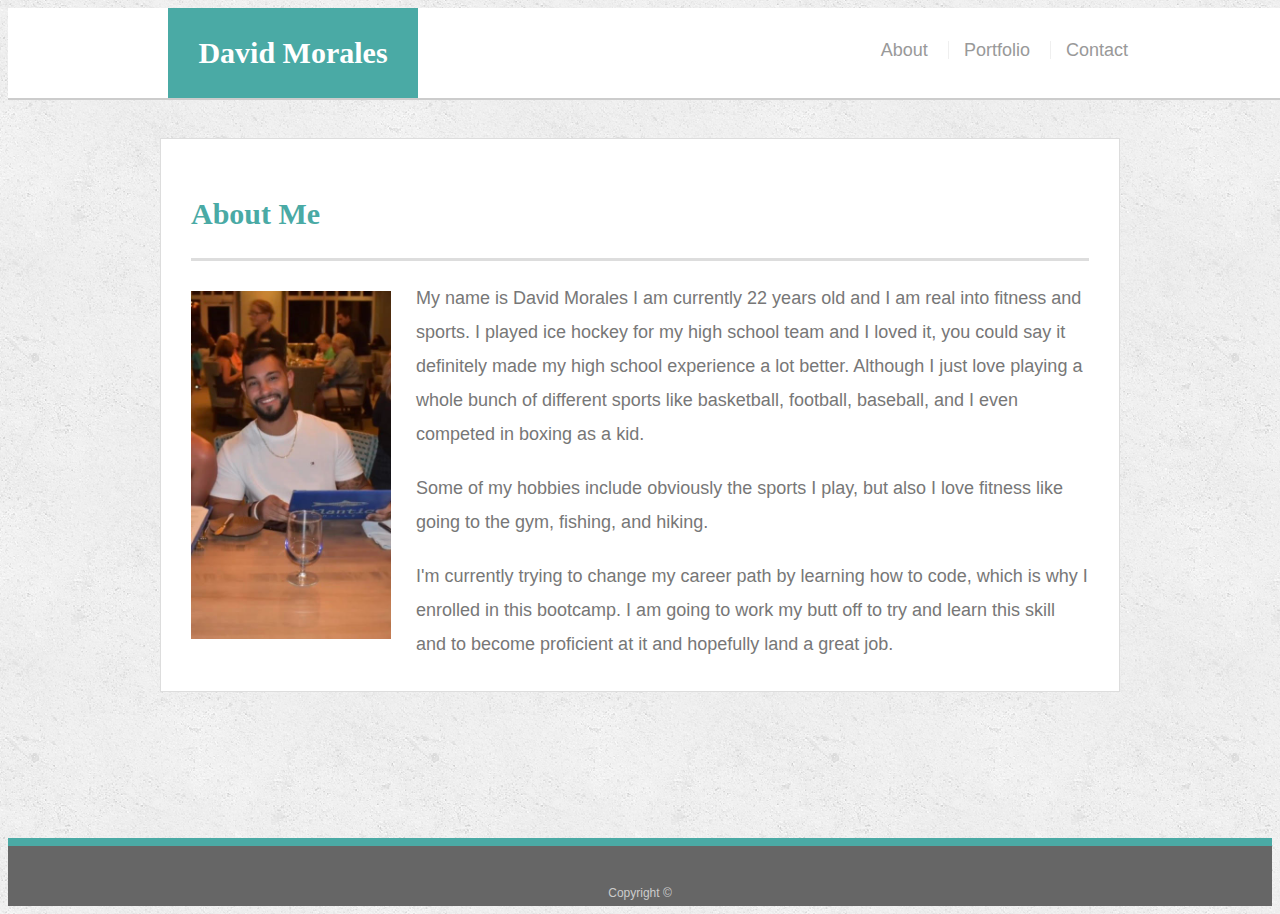
==== index.html @ dfb046ed "finished work" ====
<!doctype html>
<html lang="en-us">

<head>
  <meta charset="UTF-8">
  <meta name="viewport" content="width=device-width, initial-scale=1.0">
  <title>About | David Morales</title>
  <link rel="stylesheet" type="text/css" href="tools/mycss/style.css">
</head>

<body>

  <header id="masthead">
    <div class="container">
      <a href="index.html" id="logo">David Morales</a>
      <nav>
        <a href="index.html">About</a>
        <a href="portfolio.html">Portfolio</a>
        <a href="contact.html">Contact</a>
      </nav>
    </div>
  </header>

  <div id="main-container" class="container">
    <section class="main-section">
      <h1>About Me</h1>

      <img src="tools/pics/unnamed.jpg" class="auth-image" alt="David Morales">

      <p>My name is David Morales I am currently 22 years old and I am real into fitness and sports. I played ice hockey for my high school team and I loved it, you could say it definitely made my high school experience a lot better. Although I just love playing a whole bunch of different sports like basketball, football, baseball, and I even competed in boxing as a kid.</p>

      <p>Some of my hobbies include obviously the sports I play, but also I love fitness like going to the gym, fishing, and hiking.</p>

      <p>I'm currently trying to change my career path by learning how to code, which is why I enrolled in this bootcamp. I am going to work my butt off to try and learn this skill and to become proficient at it and hopefully land a great job.</p>

    </section>

  </div>

  <footer>
    <div class="container">
      Copyright &copy; 
    </div>
  </footer>
</body>

</html>
---- tools/mycss/style.css ----
body {
    font-family: Arial, "Helvetica Neue", Helvetica, sans-serif;
    font-size: 18px;
    line-height: 34px;
    color: #777777;
    background: url("../pics/concrete_seamless.png");
  }
  
  * {
    box-sizing: border-box;
  }
  
  /* general */
  
  .container {
    width: 100%;
    max-width: 960px;
    margin: 0 auto;
    clear: both;
  }
  
  h1,
  h2,
  h3,
  p {
    margin-bottom: 20px;
  }
  
  p:last-child {
    margin-bottom: 0;
  }
  
  h1,
  h2,
  h3 {
    font-family: Georgia, Times, "Times New Roman", serif;
    font-weight: 700;
    color: #4aaaa5;
  }
  
  h1 {
    padding-bottom: 20px;
    font-size: 30px;
    line-height: 49px;
    border-bottom: 3px solid #dddddd;
  }
  
  h2,
  h3 {
    font-size: 22px;
  }
  
  /* header */
  
  #masthead {
    position: fixed;
    z-index: 99;
    width: 100%;
    margin: 0 0 30px;
    overflow: auto;
    color: #ffffff;
    background: #ffffff;
    border-bottom: 2px solid #cccccc;
  }
  
  #logo {
    float: left;
    width: 250px;
    height: 90px;
    font-family: Georgia, Times, "Times New Roman", serif;
    font-size: 30px;
    font-weight: 700;
    line-height: 90px;
    color: #ffffff;
    text-align: center;
    text-decoration: none;
    background: #4aaaa5;
  }
  
  nav {
    float: right;
    margin-top: 25px;
  }
  
  nav a {
    display: inline-block;
    padding-left: 15px;
    margin-left: 15px;
    line-height: 18px;
    color: #999;
    text-decoration: none;
    border-left: 1px solid #efefef;
  }
  
  nav a:first-child {
    border-left: 0 none;
  }
  
  /* footer */
  
  footer {
    padding: 30px 0;
    clear: both;
    font-size: 12px;
    color: #ffffff;
    color: #cccccc;
    text-align: center;
    background: #666666;
    border-top: 8px solid #4aaaa5;
    height: 50px;
  }
  
  h3, h2 {
    padding-bottom: 20px;
    margin-bottom: 15px;
    line-height: 22px;
    border-bottom: 2px solid #eeeeee;
  }
  
  /* main */
  
  #main-container {
    padding-top: 130px;
    min-height: calc(100vh - 70px);
  }
  
  .main-section {
    float: left;
    width: 100%;
    max-width: 960px;
    padding: 30px;
    margin: 0 0 40px;
    background: #ffffff;
    border: 1px solid #dddddd;
  }
  
  /* portfolio page */
  
  .work {
    position: relative;
    float: left;
    width: 274px;
    margin: 20px 0 25px;
    overflow: auto;
  }
  
  .work:nth-child(even) {
    margin-right: 40px;
  }
  
  .work img {
    width: 100%;
    border: 0 none;
    opacity: 0.8;
  }
  
  .work h3 {
    position: absolute;
    bottom: 20px;
    width: 100%;
    padding: 15px;
    margin-bottom: 0;
    font-weight: 300;
    line-height: 30px;
    color: #ffffff;
    text-align: center;
    background: #4aaaa5;
    border-bottom: 0;
  }
  
  .auth-image {
    float: left;
    width: 200px;
    height: auto;
    margin-top: 10px;
    margin-right: 25px;
  }
  
  /* contact page */
  
  #contact-form ul {
    margin-bottom: 20px;
  }
  
  #contact-form li {
    margin-bottom: 10px;
  }
  
  label,
  input[type=text],
  input[type=email],
  textarea {
    display: block;
    width: 100%;
  }
  
  input[type=text],
  input[type=email],
  textarea {
    height: 35px;
    padding: 0 10px;
    font-size: 14px;
    border: 1px solid #dddddd;
  }
  
  textarea {
    height: 200px;
  }
  
  input[type=submit] {
    padding: 10px 30px;
    font-size: 18px;
    color: #ffffff;
    cursor: pointer;
    background: #4aaaa5;
    border: 0 none;
  }

  @media screen and (max-width: 980px) {

     #main-container {
      float: left;
      width: 70%;
      padding-bottom: 200px;
      padding-left: 40px;
    }
    #masthead {
      width: 100%;
      padding-right: 40px;
      padding-left: 40px;
    }

    .auth-image {
      height: 150px;
    }

    p {
      font-size: 15px;
      margin-bottom: 0;
    }

    h1 {
      line-height: 15px;
    }

    .work {
      width: 220px;
    }
  }

  @media screen and (max-width: 768px) {
    #main-container {
      width: 100%;
      padding: 20px;
      margin-top: 100px;
      margin-bottom: 200px;
    }
  }

  @media screen and (max-width: 640px) {

    #masthead {
      position: static;
    }

    #logo {
      width: 100%;
    }

    nav {
      padding-right: 40px;
    }
  }
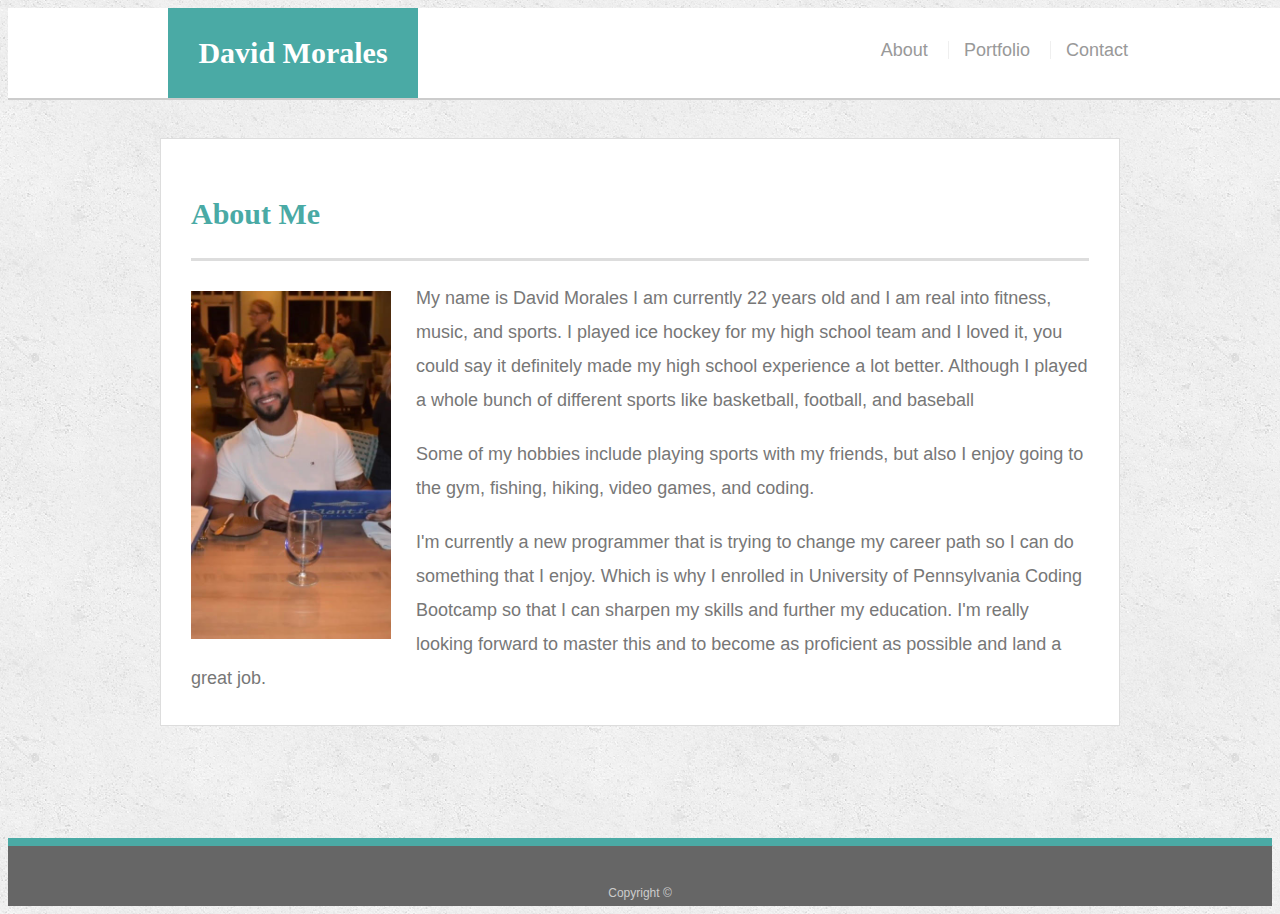
==== commit d2daa43f: "updated my about me page to look a little more professional" ====
--- a/index.html
+++ b/index.html
@@ -27,11 +27,11 @@
 
       <img src="tools/pics/unnamed.jpg" class="auth-image" alt="David Morales">
 
-      <p>My name is David Morales I am currently 22 years old and I am real into fitness and sports. I played ice hockey for my high school team and I loved it, you could say it definitely made my high school experience a lot better. Although I just love playing a whole bunch of different sports like basketball, football, baseball, and I even competed in boxing as a kid.</p>
+      <p>My name is David Morales I am currently 22 years old and I am real into fitness, music, and sports. I played ice hockey for my high school team and I loved it, you could say it definitely made my high school experience a lot better. Although I played a whole bunch of different sports like basketball, football, and baseball</p>
 
-      <p>Some of my hobbies include obviously the sports I play, but also I love fitness like going to the gym, fishing, and hiking.</p>
+      <p>Some of my hobbies include playing sports with my friends, but also I enjoy going to the gym, fishing, hiking, video games, and coding.</p>
 
-      <p>I'm currently trying to change my career path by learning how to code, which is why I enrolled in this bootcamp. I am going to work my butt off to try and learn this skill and to become proficient at it and hopefully land a great job.</p>
+      <p>I'm currently a new programmer that is trying to change my career path so I can do something that I enjoy. Which is why I enrolled in University of Pennsylvania Coding Bootcamp so that I can sharpen my skills and further my education. I'm really looking forward to master this and to become as proficient as possible and land a great job.</p>
 
     </section>
 
--- a/tools/mycss/style.css
+++ b/tools/mycss/style.css
@@ -140,7 +140,7 @@
     position: relative;
     float: left;
     width: 274px;
-    margin: 20px 0 25px;
+    margin: 20px 0px 25px;
     overflow: auto;
   }
   
